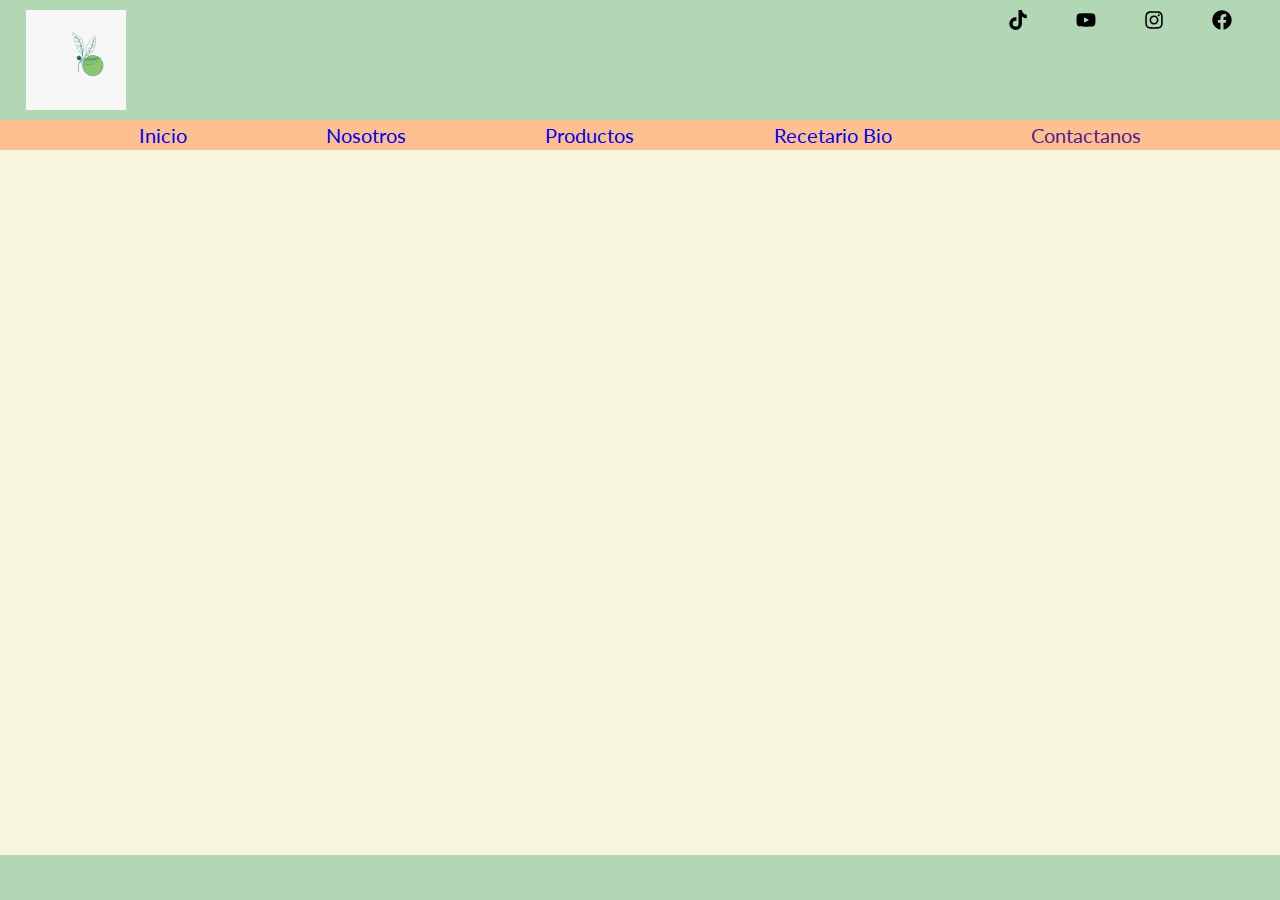
==== pages/contactanos.html @ 651303fd "primer commit" ====
<!DOCTYPE html>
<html lang="en">
  <head>
    <meta charset="UTF-8" />
    <meta http-equiv="X-UA-Compatible" content="IE=edge" />
    <meta name="viewport" content="width=device-width, initial-scale=1.0" />
    <title>Contactanos</title>
    <link rel="stylesheet" href="../styles/style.css" />
  </head>
  <body>
    <header class="header">
      <div class="header--divContainer">
        <img
          class="header--logoPrincipal"
          src="../images/logoImagen.jpeg"
          alt="logo principal"
        />
        <div class="header--divContainerIcons">
          <img
            class="header--iconTiktok"
            src="../assets/tiktok.svg"
            alt="tik-tok"
          />
          <img
            class="header--iconYoutube"
            src="../assets/youtube.svg"
            alt="youtube"
          />
          <img
            class="header--iconInstagram"
            src="../assets/instagram.svg"
            alt="instagram"
          />
          <img
            class="header--iconFacebook"
            src="../assets/facebook.svg"
            alt="facebook"
          />
          <img
            class="header--iconHamburguesa"
            src="../assets/menuH.svg"
            alt="menuHamburguesa"
          />
        </div>
      </div>
      <nav class="header--nav">
        <a class="header--navLink" href="../index.html">Inicio</a>
        <a class="header--navLink" href="../pages/nosotros.html">Nosotros</a>
        <a class="header--navLink" href="../pages/productos.html">Productos</a>
        <a class="header--navLink" href="../pages/recetariobio.html">Recetario Bio</a>
        <a class="header--navLink" href="">Contactanos</a>
      </nav>
    </header>
    <main class="main">

    </main>
    <footer class="footer">

    </footer>
  </body>
</html>
---- styles/style.css ----
@import url("https://fonts.googleapis.com/css2?family=Lato:ital,wght@1,300;1,400&display=swap");

:root {
  --font: "Lato", sans-serif;
  --secundary-color: #7fb77e;
  --primary-color: #b1d7b4;
  --background-color: #f7f6dc;
  --details-color: #ffc090;
}
* {
  margin: 0;
  padding: 0;
  box-sizing: border-box;
}
html {
  font-size: 62.5%;
  font-family: var(--font);
}
body {
  min-height: 100vh;
  display: flex;
  flex-direction: column;
}

.header {
  height: 12rem;
  background-color: var(--primary-color);
}

.header--divContainer {
  /* modelado de la caja */
  display: flex;
  justify-content: space-between;
  align-items: flex-start;
  height: 12rem;
  width: 100vw;
}

.header--logoPrincipal {
  margin: 1rem 0 0 2vw;
  height: 10rem;
  width: 10rem;
}

.header--divContainerIcons {
  display: flex;
  justify-content: space-evenly;
  margin-top: 1rem;
  width: 25vw;
}

.header--iconHamburguesa {
  height: 5rem;
  width: 5rem;
  margin-top: 5rem;
}

.header--iconTiktok,
.header--iconYoutube,
.header--iconInstagram,
.header--iconFacebook,
.header--nav,
.header--navLink {
  display: none;
}

.main {
  flex-grow: 1;
  background-color: var(--background-color);
}

.main--carrouselContainer {
  padding-top: 3rem;
  background-color: var(--secundary-color);
  width: 100vw;
  height: 50rem;
}

.main--carrouselImg {
  display: block;
  margin: 0 auto;
  max-width: 35rem;
  max-height: 35rem;
}

.main--sectionNosotros {
  width: 100vw;
  height: 50rem;
}

.main--headingNosotros {
  font-size: 5rem;
  text-align: center;
}

.main--paragraphNosotros {
  font-size: 3rem;
}

.main--headingProductos {
  font-size: 5rem;
  text-align: center;
}

.main--divProductos {
  display: flex;
  justify-content: space-around;
  flex-wrap: wrap;
  padding-top: 3rem;
  background-color: var(--secundary-color);
  width: 100vw;
  min-height: 50rem;
}

.div--productosImagen {
  margin: 1rem;
  max-width: 35rem;
  max-height: 35rem;
}

.main--headingRecetario {
  font-size: 5rem;
  text-align: center;
}

.main--divRecetario {
  display: flex;
  /* justify-content: space-around;
  flex-wrap: wrap; */
  flex-direction: column;
  padding-top: 3rem;
  background-color: var(--secundary-color);
  width: 100vw;
  min-height: 50rem;
}

.div--imagenRight,.div--imagenLeft{
  display: flex;
  justify-content: space-around;
  align-items: center;
}

.div--parrafoImagen{
  width: 35rem;
}

.div--imagenAceiteRelajante,
.div--imagenRutinaFacial,
.div--imagenAceiteManzanilla {
  margin: 1rem;
  max-width: 35rem;
  max-height: 35rem;
}

.footer {
  height: 5vh;
  background-color: var(--primary-color);
}

@media screen and (min-width: 750px) {
  .header {
    height: 15rem;
  }
  .header--iconHamburguesa {
    display: none;
  }
  .header--iconTiktok,
  .header--iconYoutube,
  .header--iconInstagram,
  .header--iconFacebook {
    display: block;
    height: 2rem;
    width: 2rem;
  }

  .header--nav {
    display: flex;
    justify-content: space-evenly;
    align-items: center;
    width: 100vw;
    height: 3rem;
    background-color: var(--details-color);
  }
  .header--navLink {
    display: inline;
    text-decoration: none;
    font-size: 2rem;
  }
}
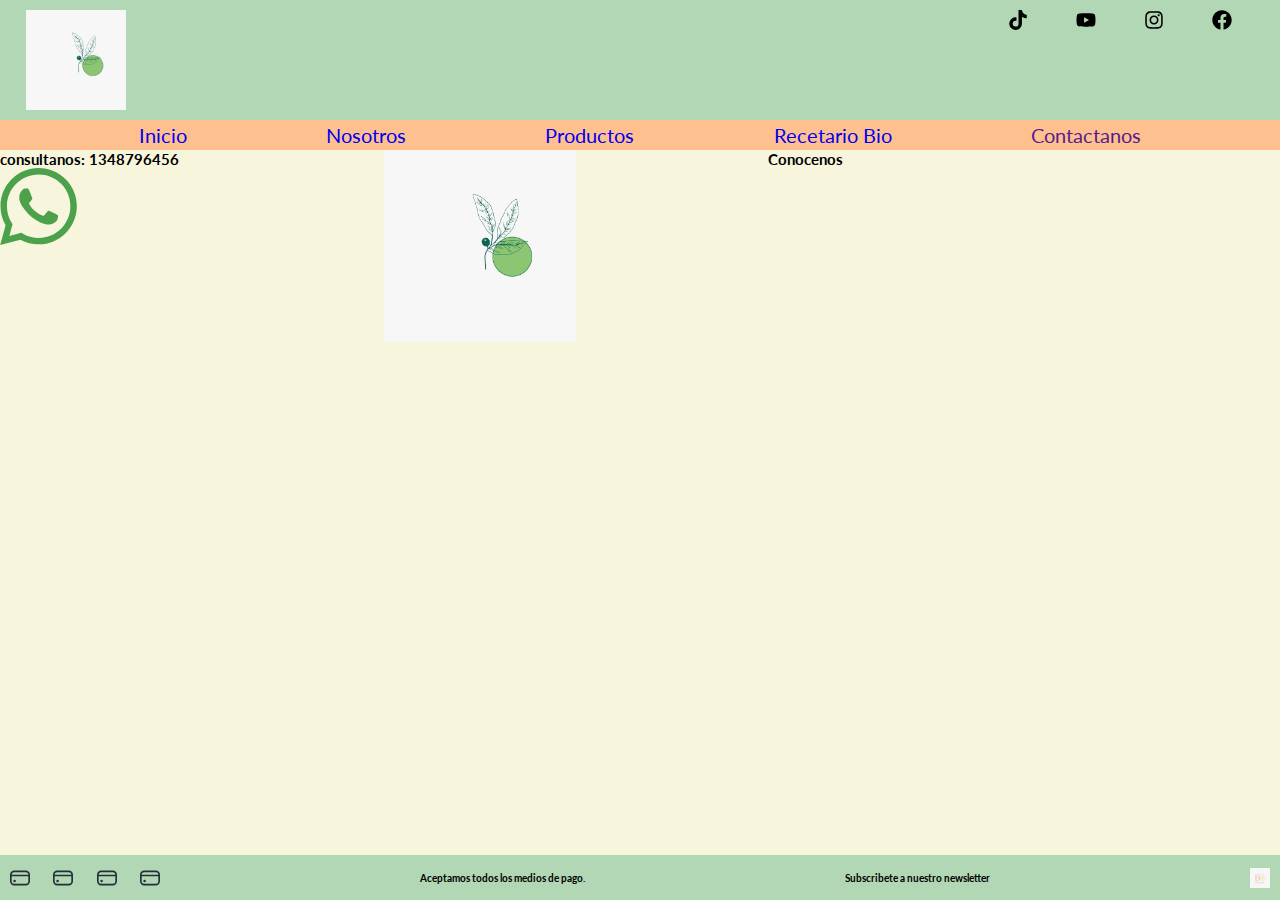
==== commit bf7a420f: "se agrego footer" ====
--- a/pages/contactanos.html
+++ b/pages/contactanos.html
@@ -51,11 +51,58 @@
         <a class="header--navLink" href="">Contactanos</a>
       </nav>
     </header>
-    <main class="main">
-
+    <main class="main main--containerContactanos">
+ <section class="main--consultanos">
+ <h2 class="main--h2contactanos">
+  consultanos: 1348796456
+ </h2>
+ <img  class="img--whatsapp"src="../assets/whatsapp-free-icon-font.svg" alt="whats-app">
+</section>
+<section class="logo--contactanos">
+  <img class="img--logoContactanos" src="../images/logoImagen.jpeg" alt="logoPrincipal">
+</section>
+ <section class="main--contactanos">
+  <h2 class="main--h2contactanos">
+    Conocenos
+   </h2>
+   <iframe class="iframe--mapa" src="https://www.google.com/maps/embed?pb=!1m18!1m12!1m3!1d2038.4960835471572!2d-58.381963182206036!3d-34.604518309432464!2m3!1f0!2f0!3f0!3m2!1i1024!2i768!4f13.1!3m3!1m2!1s0x4aa9f0a6da5edb%3A0x11bead4e234e558b!2sObelisco!5e0!3m2!1ses-419!2sar!4v1662484402349!5m2!1ses-419!2sar" width="600" height="450" style="border:0;" allowfullscreen="" loading="lazy" referrerpolicy="no-referrer-when-downgrade"></iframe>
+   
+ </section>
+ 
     </main>
     <footer class="footer">
+      <div class="div--imagenPago">
+        <img
+          class="credit--card"
+          src="../assets/credit-card-free-icon-font.svg"
+          alt="creditCard"
+        />
+        <img
+          class="credit--card"
+          src="../assets/credit-card-free-icon-font.svg"
+          alt="creditCard"
+        />
+        <img
+          class="credit--card"
+          src="../assets/credit-card-free-icon-font.svg"
+          alt="creditCard"
+        />
+        <img
+          class="credit--card"
+          src="../assets/credit-card-free-icon-font.svg"
+          alt="creditCard"
+        />
+      </div>
 
+      <h3 class="textoPago">Aceptamos todos los medios de pago.</h3>
+
+      <h3 class="textoPago2">Subscribete a nuestro newsletter</h3>
+
+      <img
+        class="logo--footer"
+        src="../images/bioNaturalcrema.jpeg"
+        alt="logo"
+      />
     </footer>
   </body>
 </html>
--- a/styles/style.css
+++ b/styles/style.css
@@ -134,13 +134,14 @@
   min-height: 50rem;
 }
 
-.div--imagenRight,.div--imagenLeft{
+.div--imagenRight,
+.div--imagenLeft {
   display: flex;
   justify-content: space-around;
   align-items: center;
 }
 
-.div--parrafoImagen{
+.div--parrafoImagen {
   width: 35rem;
 }
 
@@ -152,9 +153,69 @@
   max-height: 35rem;
 }
 
+.main--containerContactanos {
+  display: flex;
+}
+
+.main--consultanos,
+.logo--contactanos,
+.main--contactanos {
+  width: 30%;
+  height: 50rem;
+}
+
+.img--logoContactanos {
+  max-width: 50%;
+  height: auto;
+}
+
+.img--whatsapp {
+  max-width: 20%;
+  height: auto;
+}
+
+.iframe--mapa {
+  max-width: 70%;
+  height: auto;
+}
+
 .footer {
-  height: 5vh;
+  display: flex;
+  justify-content: space-between;
+  align-items: center;
+  min-height: 5vh;
   background-color: var(--primary-color);
+}
+
+.div--imagenPago {
+  display: flex;
+  justify-content: space-between;
+  margin-left: 1rem;
+  width: 15rem;
+  height: 2rem;
+}
+.credit--card {
+  
+  width: 2rem;
+  height: 2rem;
+}
+
+.textoPago {
+  font-size: 1rem;
+ 
+}
+.textoPago2 {
+  font-size: 1rem;
+}
+
+.logoFooter {
+
+}
+
+.logo--footer {
+  margin-right: 1rem;
+  width: 2rem;
+  height: 2rem;
 }
 
 @media screen and (min-width: 750px) {
